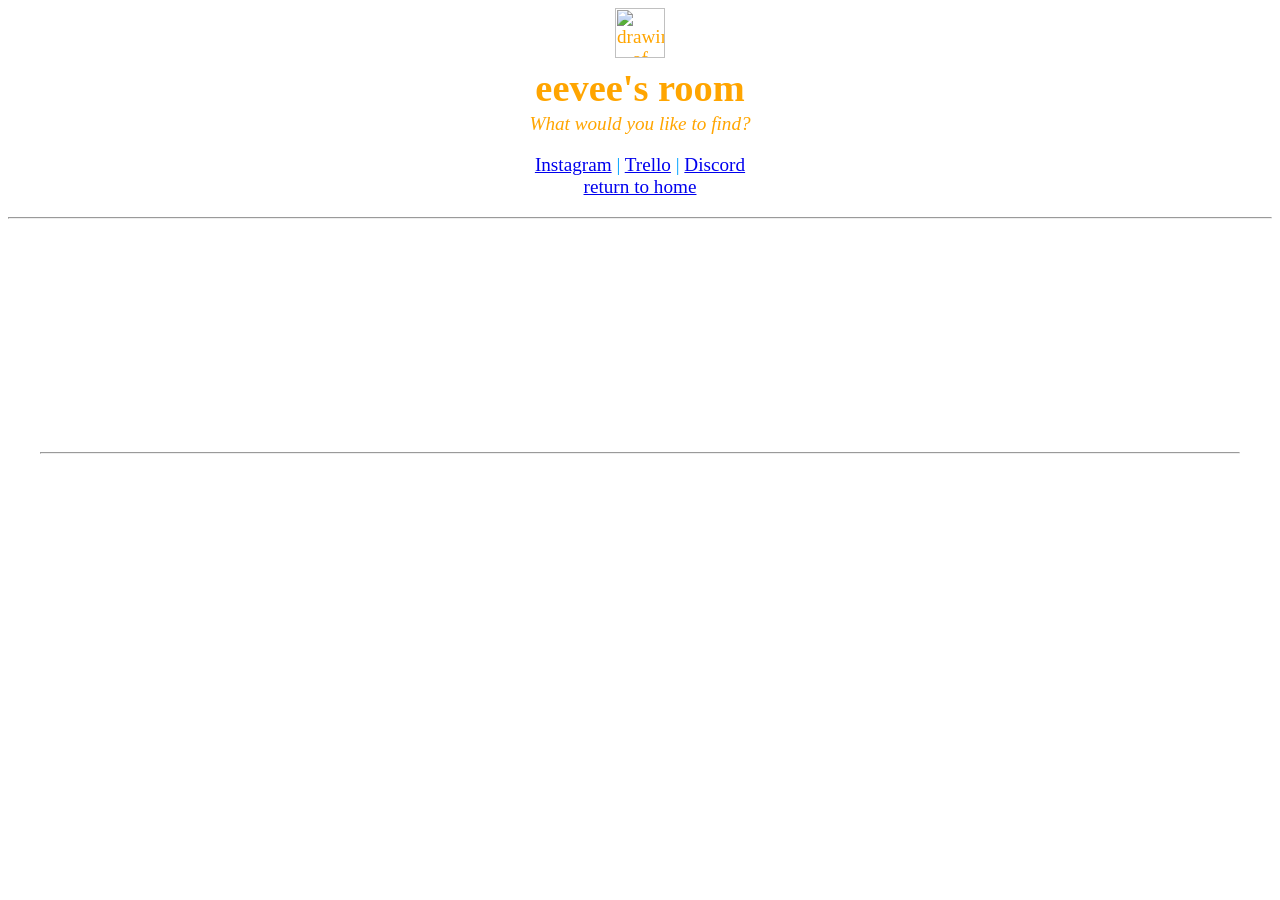
==== aboutme.html @ 6952b17c "Upload homepage files" ====
<!DOCTYPE html>
<html lang="en">

<head>
    <meta charset="UTF-8">
    <meta http-equiv="X-UA-Compatible" content="IE=edge">
    <meta name="viewport" content="width=device-width, initial-scale=1.0">
    <link rel="stylesheet" href="worklifebalance.css">
    <title>About Me</title>
</head>

<body>
    <header>
        <img src="images/eevee icon.jpg" title="drawing of eevee icon" width="50px" height="50px">
        <h1 style="margin-top: 3px; margin-bottom: 3px;">eevee's room</h1>
        <em>What would you like to find?</em>

        <nav>
            <p style="color:rgb(0, 162, 255);">
                <a href="https://instagram.com/evuyrhyz_">Instagram</a> |
                <a href="https://trello.com/b/radC39AW/rhyzos-ultimate-board">Trello</a> |
                <a href="silly.html">Discord</a><br>
                <a href="index.html">return to home</a>
            </p>
        </nav>
    </header>

    <hr>

    <main class="diary">
        <div style="display: block; margin-left: auto; margin-right: auto;"></div>
        <em>
            <h1>Who am I?</h1>
        </em>
        <p>Hi there! My name is Rhyzo. Better known as Eevee.</p>
        <hr>

        <li>from Kobe, Japan</li>

        <h2>Find me on...</h2>
        <li>Minecraft - mostly online, in MinecraftOnline.com, Hypixel and Novylen.</li>
        <li>Discord and Instagram, where I generally have some chat and post some photos.</li>
        <li>moregohere</li>

        <p>This site is created with help from the book "HTML5 & CSS3 デザインレシピ集".</p>
        <p><small>made with Visual Studio Code.</small></p>
    </main>

    <footer>
        <p><small>&copy;rhyzo</small></p>
    </footer>

</body>

</html>
---- worklifebalance.css ----
header {
    justify-content: center;
    align-items: center;
    color: #FFA500;
    font-weight: lighter;
    margin-bottom: 10px;
}

body {
    justify-content: center;
    text-align: center;
    background: url(images/starry-sky.jpg);
    color: #FFFFFF;
    font-size: larger;
}

table {
    margin: auto;
    border-collapse: collapse;
}

td:nth-child(1) {
    width: 250px;
}

td:nth-child(2) {
    width: 150px;
}

td {
    border: 1px solid grey;
}

tbody td {
    text-align: center;
}


.silly-page {
    background: #000000;
    color: #FFFFFF;
    justify-content: center;
    text-align: center;
    line-height: 2;
}

.silly {
    background-color: palevioletred;
    font-size: 48px;
}

.diary {
    margin: 64px auto 0 auto;
    padding: 32px;
    max-width: 1200px;
    border-radius: 16px;
    background: #ffffff1f;
}
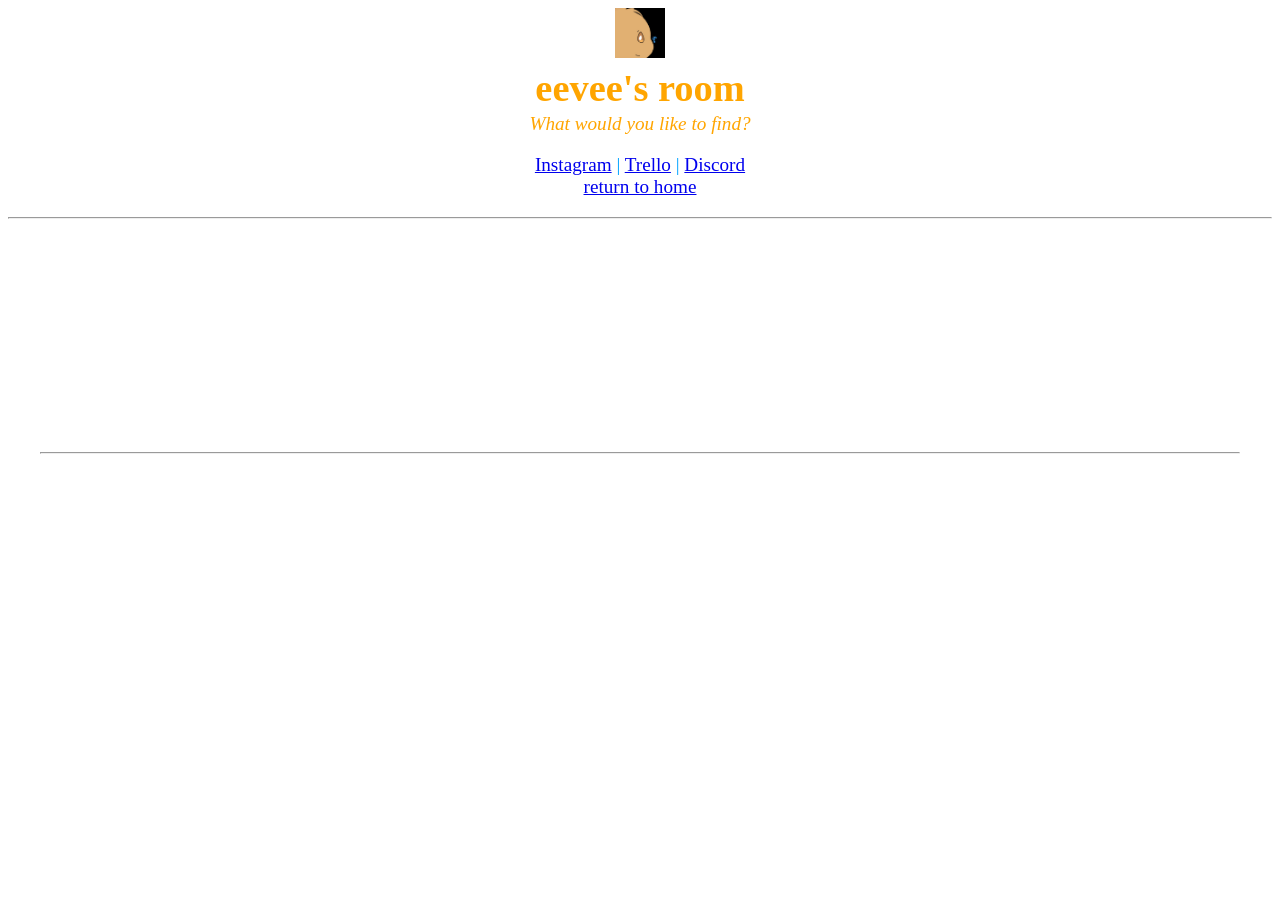
==== commit f1324c46: "Change image file path" ====
--- a/aboutme.html
+++ b/aboutme.html
@@ -11,7 +11,7 @@
 
 <body>
     <header>
-        <img src="images/eevee icon.jpg" title="drawing of eevee icon" width="50px" height="50px">
+        <img src="eevee icon.jpg" title="drawing of eevee icon" width="50px" height="50px">
         <h1 style="margin-top: 3px; margin-bottom: 3px;">eevee's room</h1>
         <em>What would you like to find?</em>
 
@@ -52,4 +52,4 @@
 
 </body>
 
-</html>+</html>
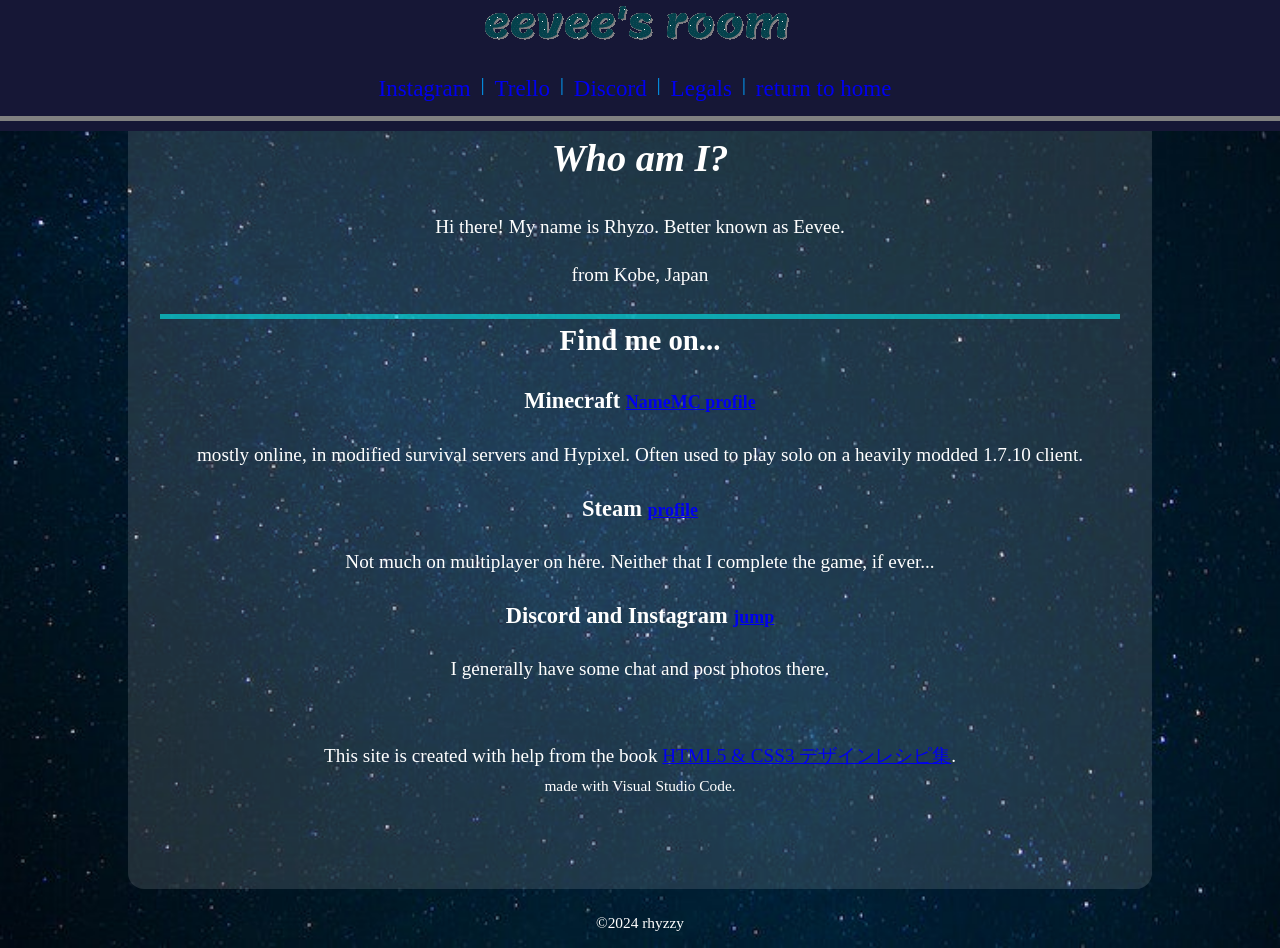
==== commit 39683024: "up to sync webpage last edited on 2025-2-26" ====
--- a/aboutme.html
+++ b/aboutme.html
@@ -6,50 +6,67 @@
     <meta http-equiv="X-UA-Compatible" content="IE=edge">
     <meta name="viewport" content="width=device-width, initial-scale=1.0">
     <link rel="stylesheet" href="worklifebalance.css">
-    <title>About Me</title>
+    <link rel="stylesheet" href="./sanitize.css">
+    <link rel="apple-touch-icon" sizes="180x180" href="/apple-touch-icon.png">
+    <link rel="icon" type="image/png" sizes="32x32" href="/favicon-32x32.png">
+    <link rel="icon" type="image/png" sizes="16x16" href="/favicon-16x16.png">
+    <link rel="manifest" href="/site.webmanifest">
+    <title>about rhyzzy</title>
 </head>
 
 <body>
-    <header>
-        <img src="eevee icon.jpg" title="drawing of eevee icon" width="50px" height="50px">
-        <h1 style="margin-top: 3px; margin-bottom: 3px;">eevee's room</h1>
-        <em>What would you like to find?</em>
+    <div class="head-nav-wrapper">
+        <header>
+            <img src="images/title-textanim-30px.gif" title="eevee's room"><br>
 
-        <nav>
-            <p style="color:rgb(0, 162, 255);">
-                <a href="https://instagram.com/evuyrhyz_">Instagram</a> |
-                <a href="https://trello.com/b/radC39AW/rhyzos-ultimate-board">Trello</a> |
-                <a href="silly.html">Discord</a><br>
-                <a href="index.html">return to home</a>
-            </p>
+            <nav>
+                <p>
+                    <a href="https://instagram.com/rhyzzyx">Instagram</a> |
+                    <a href="https://trello.com/b/radC39AW/rhyzos-ultimate-board">Trello</a> |
+                    <a href="https://discord.gg/ybe5EncWBY" target="_blank">Discord</a> |
+                    <a href="legals.html">Legals</a> |
+                    <a href="index.html">return to home</a>
+                </p>
+            </nav>
+        </header>
+    </div>
+
+    <div class="main-wrapper">
+        <main class="diary">
+            <div style="display: block; margin-left: auto; margin-right: auto;"></div>
+            <em>
+                <h1>Who am I?</h1>
+            </em>
+            <p>Hi there! My name is Rhyzo. Better known as Eevee.</p>
+
+            <p>from Kobe, Japan</p>
+
+            <h2>Find me on...</h2>
+            <h3>Minecraft <small><a href="https://namemc.com/profile/eevee_27.1">NameMC profile</a></small></h3>
+            <p>mostly online, in modified survival servers and Hypixel. Often used to play solo
+                on a heavily modded 1.7.10 client.</p>
+            <h3>Steam <small><a href=https://steamcommunity.com/id/rhyzofan>profile</a></small></h3>
+            <p>Not much on multiplayer on here. Neither that I complete the game, if ever...</p>
+            <h3>Discord and Instagram <small><a href="https://instagram.com/rhyzzyx">jump</a></small></h3>
+            <p>I generally have some chat and post photos there.</p>
+
+            <p style="margin:3em;">This site is created with help from the book <a
+                    href="https://amzn.asia/d/3FSDRCb">HTML5
+                    & CSS3 デザインレシピ集</a>.<br><small>made with Visual Studio Code.</small></p>
+            <!--  
+        <nav class="am-submenu"> #211 + 214
+            <ul>
+                <li><a href="#">sth</a></li>
+                <li><a href="#">sth else</a></li>
+            </ul>
         </nav>
-    </header>
+        -->
+        </main>
 
-    <hr>
-
-    <main class="diary">
-        <div style="display: block; margin-left: auto; margin-right: auto;"></div>
-        <em>
-            <h1>Who am I?</h1>
-        </em>
-        <p>Hi there! My name is Rhyzo. Better known as Eevee.</p>
-        <hr>
-
-        <li>from Kobe, Japan</li>
-
-        <h2>Find me on...</h2>
-        <li>Minecraft - mostly online, in MinecraftOnline.com, Hypixel and Novylen.</li>
-        <li>Discord and Instagram, where I generally have some chat and post some photos.</li>
-        <li>moregohere</li>
-
-        <p>This site is created with help from the book "HTML5 & CSS3 デザインレシピ集".</p>
-        <p><small>made with Visual Studio Code.</small></p>
-    </main>
-
-    <footer>
-        <p><small>&copy;rhyzo</small></p>
-    </footer>
-
+        <footer>
+            <p><small>&copy;2024 rhyzzy</small></p>
+        </footer>
+    </div>
 </body>
 
-</html>
+</html>
--- a/worklifebalance.css
+++ b/worklifebalance.css
@@ -1,3 +1,5 @@
+@import url(sanitize.css);
+
 header {
     justify-content: center;
     align-items: center;
@@ -9,50 +11,169 @@
 body {
     justify-content: center;
     text-align: center;
-    background: url(images/starry-sky.jpg);
+    background: url(images/starry-sky.jpg) center top no-repeat;
+    background-size: cover;
+    background-color: #1a1a3a;
     color: #FFFFFF;
     font-size: larger;
 }
 
-table {
-    margin: auto;
-    border-collapse: collapse;
+nav {
+    background: fixed;
+    border-bottom: 5px solid grey;
 }
 
-td:nth-child(1) {
-    width: 250px;
+nav p {
+    display: flex;
+    list-style: none;
+    justify-content: center;
+    margin: 10px;
+    padding: 20px 10px 0 0;
+    color: rgb(0, 162, 255);
 }
 
-td:nth-child(2) {
-    width: 150px;
+nav p a {
+    display: block;
+    padding: 0 10px;
+    text-decoration: none;
+    font-size: larger;
+    color: fixed;
 }
 
-td {
-    border: 1px solid grey;
+.head-nav-wrapper {
+    position: fixed;
+    z-index: 1;
+    left: 0;
+    top: 0;
+    width: 100%;
+    background: #161736;
 }
 
-tbody td {
-    text-align: center;
+.main-wrapper {
+    position: relative;
+    z-index: 0;
+    left: 0;
+    top: 8px;
+    width: 100%;
 }
 
-
-.silly-page {
-    background: #000000;
-    color: #FFFFFF;
-    justify-content: center;
-    text-align: center;
-    line-height: 2;
+hr {
+    border: none;
+    height: 2px;
+    background: linear-gradient(90deg, #25b40a1a 0%, #25b4d2 50%, #25b40a1a 100%);
 }
 
-.silly {
-    background-color: palevioletred;
-    font-size: 48px;
+/* #286 291*/
+
+.GeneratedMarquee {
+    font-family: 'Trebuchet MS', sans-serif;
+    font-size: 1.25em;
+    font-style: italic;
+    line-height: 1em;
+    color: #0099FF;
+    background-color: #ffc40021;
+    padding: 0.5em;
 }
+
+.homelink {
+    transition: opacity 0.2s linear;
+}
+
+/* #293 */
+
+.homelink:hover {
+    opacity: 0.5;
+}
+
+.log-box {
+    overflow: scroll;
+    position: sticky;
+    top: 20px;
+    padding: 10px;
+    max-width: 240px;
+    max-height: 260px;
+    background: #55748a;
+    text-align: center;
+    font-size: 16px;
+    margin: 20px;
+    z-index: 100;
+}
+
+/*
+    .am-submenu {
+        width: auto;
+    }
+
+    .am-submenu ul {
+        list-style: none;
+        margin: 0;
+        padding: 0;
+
+        border: 1px solid #989898;
+        border-radius: 10px;
+        background: #e7e7e7;
+    }
+
+    .am-submenu li {
+        border-bottom: 1px solid #989898;
+    }
+
+    .am-submenu li:lastchild {
+        border-bottom: none;
+    }
+
+    .am-submenu li:hover {
+        background: #75c8ff;
+    }
+
+    .am-submenu a {
+        display: block;
+        padding: 10px 30px;
+        text-decoration: none;
+        color: #406485;
+    }
+*/
+
 
 .diary {
     margin: 64px auto 0 auto;
     padding: 32px;
-    max-width: 1200px;
+    max-width: 1024px;
     border-radius: 16px;
     background: #ffffff1f;
+}
+
+.diary h2 {
+    font-size: 1.8rem;
+    border-top: 5px solid rgba(0, 255, 255, 0.555);
+    margin-bottom: 10px;
+}
+
+article {
+    font-size: 20px;
+}
+
+.diary-excerpt p {
+    line-height: 1.6;
+    margin-bottom: 15px;
+}
+
+.diary-excerpt a {
+    color: #0066cc;
+    text-decoration: none;
+}
+
+.diary-excerpt a:hover {
+    text-decoration: underline;
+}
+
+.diary-full {
+    max-height: 0;
+    overflow: hidden;
+    transition: max-height 0.5s ease-out;
+}
+
+.diary-full.open {
+    max-height: 1500px;
+    /* Adjust this value according to your content size */
 }
--- a/sanitize.css
+++ b/sanitize.css
@@ -0,0 +1,566 @@
+/* Document
+ * ========================================================================== */
+
+/**
+ * Add border box sizing in all browsers (opinionated).
+ */
+
+*,
+::before,
+::after {
+  box-sizing: border-box;
+}
+
+/**
+ * 1. Add text decoration inheritance in all browsers (opinionated).
+ * 2. Add vertical alignment inheritance in all browsers (opinionated).
+ */
+
+::before,
+::after {
+  text-decoration: inherit; /* 1 */
+  vertical-align: inherit; /* 2 */
+}
+
+/**
+ * 1. Use the default cursor in all browsers (opinionated).
+ * 2. Change the line height in all browsers (opinionated).
+ * 3. Use a 4-space tab width in all browsers (opinionated).
+ * 4. Remove the grey highlight on links in iOS (opinionated).
+ * 5. Prevent adjustments of font size after orientation changes in
+ *    IE on Windows Phone and in iOS.
+ * 6. Breaks words to prevent overflow in all browsers (opinionated).
+ */
+
+html {
+  cursor: default; /* 1 */
+  line-height: 1.5; /* 2 */
+  -moz-tab-size: 4; /* 3 */
+  tab-size: 4; /* 3 */
+  -webkit-tap-highlight-color: transparent /* 4 */;
+  -ms-text-size-adjust: 100%; /* 5 */
+  -webkit-text-size-adjust: 100%; /* 5 */
+  word-break: break-word; /* 6 */
+}
+
+/* Sections
+ * ========================================================================== */
+
+/**
+ * Remove the margin in all browsers (opinionated).
+ */
+
+body {
+  margin: 0;
+}
+
+/**
+ * Correct the font size and margin on `h1` elements within `section` and
+ * `article` contexts in Chrome, Edge, Firefox, and Safari.
+ */
+
+h1 {
+  font-size: 2em;
+  margin: 0.67em 0;
+}
+
+/* Grouping content
+ * ========================================================================== */
+
+/**
+ * Remove the margin on nested lists in Chrome, Edge, IE, and Safari.
+ */
+
+dl dl,
+dl ol,
+dl ul,
+ol dl,
+ul dl {
+  margin: 0;
+}
+
+/**
+ * Remove the margin on nested lists in Edge 18- and IE.
+ */
+
+ol ol,
+ol ul,
+ul ol,
+ul ul {
+  margin: 0;
+}
+
+/**
+ * 1. Add the correct sizing in Firefox.
+ * 2. Show the overflow in Edge 18- and IE.
+ */
+
+hr {
+  height: 0; /* 1 */
+  overflow: visible; /* 2 */
+}
+
+/**
+ * Add the correct display in IE.
+ */
+
+main {
+  display: block;
+}
+
+/**
+ * Remove the list style on navigation lists in all browsers (opinionated).
+ */
+
+nav ol,
+nav ul {
+  list-style: none;
+  padding: 0;
+}
+
+/**
+ * 1. Correct the inheritance and scaling of font size in all browsers.
+ * 2. Correct the odd `em` font sizing in all browsers.
+ */
+
+pre {
+  font-family: monospace, monospace; /* 1 */
+  font-size: 1em; /* 2 */
+}
+
+/* Text-level semantics
+ * ========================================================================== */
+
+/**
+ * Remove the gray background on active links in IE 10.
+ */
+
+a {
+  background-color: transparent;
+}
+
+/**
+ * Add the correct text decoration in Edge 18-, IE, and Safari.
+ */
+
+abbr[title] {
+  text-decoration: underline;
+  text-decoration: underline dotted;
+}
+
+/**
+ * Add the correct font weight in Chrome, Edge, and Safari.
+ */
+
+b,
+strong {
+  font-weight: bolder;
+}
+
+/**
+ * 1. Correct the inheritance and scaling of font size in all browsers.
+ * 2. Correct the odd `em` font sizing in all browsers.
+ */
+
+code,
+kbd,
+samp {
+  font-family: monospace, monospace; /* 1 */
+  font-size: 1em; /* 2 */
+}
+
+/**
+ * Add the correct font size in all browsers.
+ */
+
+small {
+  font-size: 80%;
+}
+
+/* Embedded content
+ * ========================================================================== */
+
+/*
+ * Change the alignment on media elements in all browsers (opinionated).
+ */
+
+audio,
+canvas,
+iframe,
+img,
+svg,
+video {
+  vertical-align: middle;
+}
+
+/**
+ * Add the correct display in IE 9-.
+ */
+
+audio,
+video {
+  display: inline-block;
+}
+
+/**
+ * Add the correct display in iOS 4-7.
+ */
+
+audio:not([controls]) {
+  display: none;
+  height: 0;
+}
+
+/**
+ * Remove the border on iframes in all browsers (opinionated).
+ */
+
+iframe {
+  border-style: none;
+}
+
+/**
+ * Remove the border on images within links in IE 10-.
+ */
+
+img {
+  border-style: none;
+}
+
+/**
+ * Change the fill color to match the text color in all browsers (opinionated).
+ */
+
+svg:not([fill]) {
+  fill: currentColor;
+}
+
+/**
+ * Hide the overflow in IE.
+ */
+
+svg:not(:root) {
+  overflow: hidden;
+}
+
+/* Tabular data
+ * ========================================================================== */
+
+/**
+ * Collapse border spacing in all browsers (opinionated).
+ */
+
+table {
+  border-collapse: collapse;
+}
+
+/* Forms
+ * ========================================================================== */
+
+/**
+ * Remove the margin on controls in Safari.
+ */
+
+button,
+input,
+select {
+  margin: 0;
+}
+
+/**
+ * 1. Show the overflow in IE.
+ * 2. Remove the inheritance of text transform in Edge 18-, Firefox, and IE.
+ */
+
+button {
+  overflow: visible; /* 1 */
+  text-transform: none; /* 2 */
+}
+
+/**
+ * Correct the inability to style buttons in iOS and Safari.
+ */
+
+button,
+[type="button"],
+[type="reset"],
+[type="submit"] {
+  -webkit-appearance: button;
+}
+
+/**
+ * 1. Change the inconsistent appearance in all browsers (opinionated).
+ * 2. Correct the padding in Firefox.
+ */
+
+fieldset {
+  border: 1px solid #a0a0a0; /* 1 */
+  padding: 0.35em 0.75em 0.625em; /* 2 */
+}
+
+/**
+ * Show the overflow in Edge 18- and IE.
+ */
+
+input {
+  overflow: visible;
+}
+
+/**
+ * 1. Correct the text wrapping in Edge 18- and IE.
+ * 2. Correct the color inheritance from `fieldset` elements in IE.
+ */
+
+legend {
+  color: inherit; /* 2 */
+  display: table; /* 1 */
+  max-width: 100%; /* 1 */
+  white-space: normal; /* 1 */
+}
+
+/**
+ * 1. Add the correct display in Edge 18- and IE.
+ * 2. Add the correct vertical alignment in Chrome, Edge, and Firefox.
+ */
+
+progress {
+  display: inline-block; /* 1 */
+  vertical-align: baseline; /* 2 */
+}
+
+/**
+ * Remove the inheritance of text transform in Firefox.
+ */
+
+select {
+  text-transform: none;
+}
+
+/**
+ * 1. Remove the margin in Firefox and Safari.
+ * 2. Remove the default vertical scrollbar in IE.
+ * 3. Change the resize direction in all browsers (opinionated).
+ */
+
+textarea {
+  margin: 0; /* 1 */
+  overflow: auto; /* 2 */
+  resize: vertical; /* 3 */
+}
+
+/**
+ * Remove the padding in IE 10-.
+ */
+
+[type="checkbox"],
+[type="radio"] {
+  padding: 0;
+}
+
+/**
+ * 1. Correct the odd appearance in Chrome, Edge, and Safari.
+ * 2. Correct the outline style in Safari.
+ */
+
+[type="search"] {
+  -webkit-appearance: textfield; /* 1 */
+  outline-offset: -2px; /* 2 */
+}
+
+/**
+ * Correct the cursor style of increment and decrement buttons in Safari.
+ */
+
+::-webkit-inner-spin-button,
+::-webkit-outer-spin-button {
+  height: auto;
+}
+
+/**
+ * Correct the text style of placeholders in Chrome, Edge, and Safari.
+ */
+
+::-webkit-input-placeholder {
+  color: inherit;
+  opacity: 0.54;
+}
+
+/**
+ * Remove the inner padding in Chrome, Edge, and Safari on macOS.
+ */
+
+::-webkit-search-decoration {
+  -webkit-appearance: none;
+}
+
+/**
+ * 1. Correct the inability to style upload buttons in iOS and Safari.
+ * 2. Change font properties to `inherit` in Safari.
+ */
+
+::-webkit-file-upload-button {
+  -webkit-appearance: button; /* 1 */
+  font: inherit; /* 2 */
+}
+
+/**
+ * Remove the inner border and padding of focus outlines in Firefox.
+ */
+
+::-moz-focus-inner {
+  border-style: none;
+  padding: 0;
+}
+
+/**
+ * Restore the focus outline styles unset by the previous rule in Firefox.
+ */
+
+:-moz-focusring {
+  outline: 1px dotted ButtonText;
+}
+
+/**
+ * Remove the additional :invalid styles in Firefox.
+ */
+
+:-moz-ui-invalid {
+  box-shadow: none;
+}
+
+/* Interactive
+ * ========================================================================== */
+
+/*
+ * Add the correct display in Edge 18- and IE.
+ */
+
+details {
+  display: block;
+}
+
+/*
+ * Add the correct styles in Edge 18-, IE, and Safari.
+ */
+
+dialog {
+  background-color: white;
+  border: solid;
+  color: black;
+  display: block;
+  height: -moz-fit-content;
+  height: -webkit-fit-content;
+  height: fit-content;
+  left: 0;
+  margin: auto;
+  padding: 1em;
+  position: absolute;
+  right: 0;
+  width: -moz-fit-content;
+  width: -webkit-fit-content;
+  width: fit-content;
+}
+
+dialog:not([open]) {
+  display: none;
+}
+
+/*
+ * Add the correct display in all browsers.
+ */
+
+summary {
+  display: list-item;
+}
+
+/* Scripting
+ * ========================================================================== */
+
+/**
+ * Add the correct display in IE 9-.
+ */
+
+canvas {
+  display: inline-block;
+}
+
+/**
+ * Add the correct display in IE.
+ */
+
+template {
+  display: none;
+}
+
+/* User interaction
+ * ========================================================================== */
+
+/*
+ * 1. Remove the tapping delay in IE 10.
+ * 2. Remove the tapping delay on clickable elements
+      in all browsers (opinionated).
+ */
+
+a,
+area,
+button,
+input,
+label,
+select,
+summary,
+textarea,
+[tabindex] {
+  -ms-touch-action: manipulation; /* 1 */
+  touch-action: manipulation; /* 2 */
+}
+
+/**
+ * Add the correct display in IE 10-.
+ */
+
+[hidden] {
+  display: none;
+}
+
+/* Accessibility
+ * ========================================================================== */
+
+/**
+ * Change the cursor on busy elements in all browsers (opinionated).
+ */
+
+[aria-busy="true"] {
+  cursor: progress;
+}
+
+/*
+ * Change the cursor on control elements in all browsers (opinionated).
+ */
+
+[aria-controls] {
+  cursor: pointer;
+}
+
+/*
+ * Change the cursor on disabled, not-editable, or otherwise
+ * inoperable elements in all browsers (opinionated).
+ */
+
+[aria-disabled="true"],
+[disabled] {
+  cursor: not-allowed;
+}
+
+/*
+ * Change the display on visually hidden accessible elements
+ * in all browsers (opinionated).
+ */
+
+[aria-hidden="false"][hidden] {
+  display: initial;
+}
+
+[aria-hidden="false"][hidden]:not(:focus) {
+  clip: rect(0, 0, 0, 0);
+  position: absolute;
+}
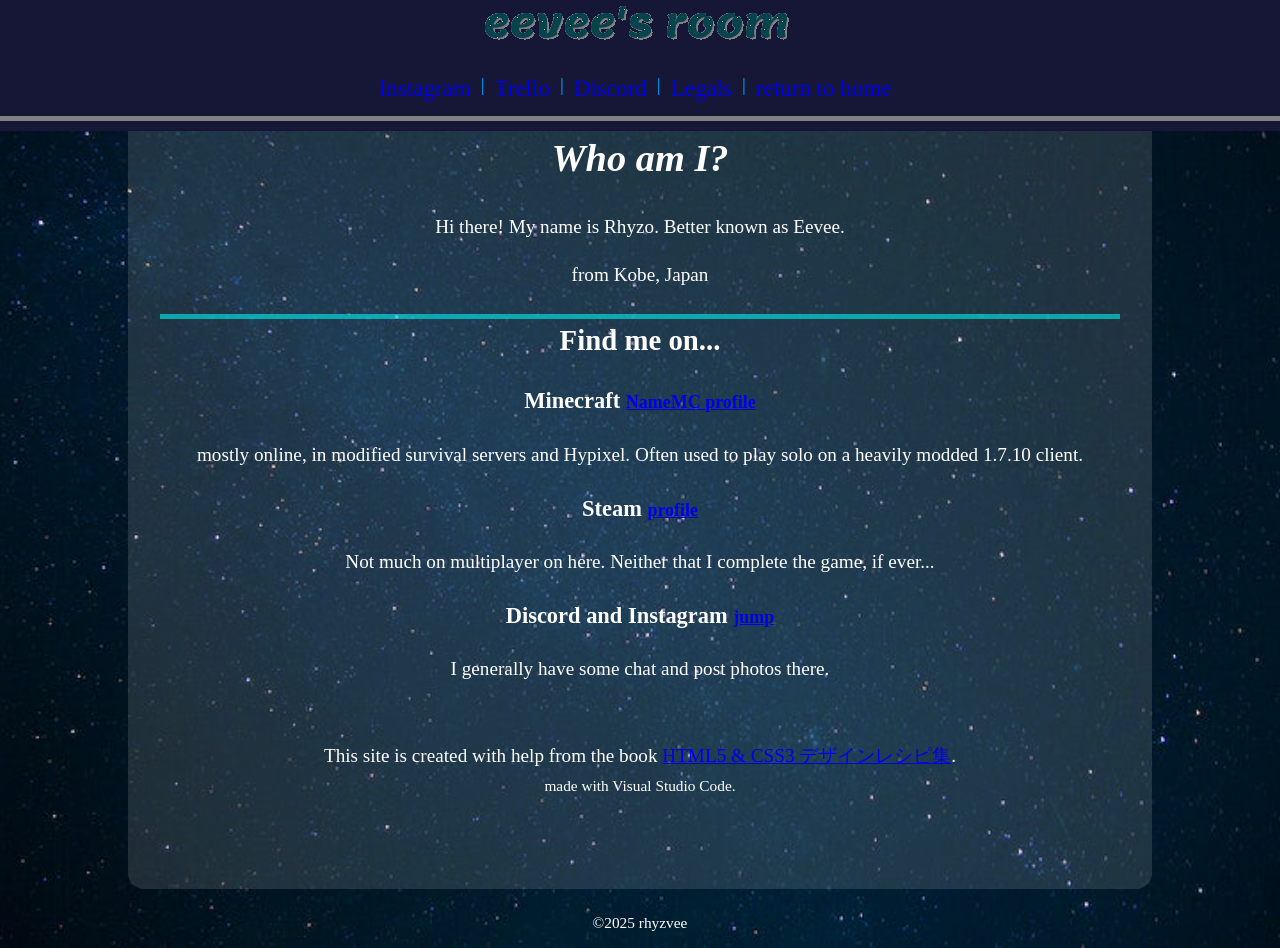
==== commit b80999ba: "Update names, up to sync legals Also update not_found.html because i am silly" ====
--- a/aboutme.html
+++ b/aboutme.html
@@ -21,7 +21,7 @@
 
             <nav>
                 <p>
-                    <a href="https://instagram.com/rhyzzyx">Instagram</a> |
+                    <a href="https://instagram.com/rhyzvee">Instagram</a> |
                     <a href="https://trello.com/b/radC39AW/rhyzos-ultimate-board">Trello</a> |
                     <a href="https://discord.gg/ybe5EncWBY" target="_blank">Discord</a> |
                     <a href="legals.html">Legals</a> |
@@ -47,7 +47,7 @@
                 on a heavily modded 1.7.10 client.</p>
             <h3>Steam <small><a href=https://steamcommunity.com/id/rhyzofan>profile</a></small></h3>
             <p>Not much on multiplayer on here. Neither that I complete the game, if ever...</p>
-            <h3>Discord and Instagram <small><a href="https://instagram.com/rhyzzyx">jump</a></small></h3>
+            <h3>Discord and Instagram <small><a href="https://instagram.com/rhyzvee">jump</a></small></h3>
             <p>I generally have some chat and post photos there.</p>
 
             <p style="margin:3em;">This site is created with help from the book <a
@@ -64,7 +64,7 @@
         </main>
 
         <footer>
-            <p><small>&copy;2024 rhyzzy</small></p>
+            <p><small>&copy;2025 rhyzvee</small></p>
         </footer>
     </div>
 </body>
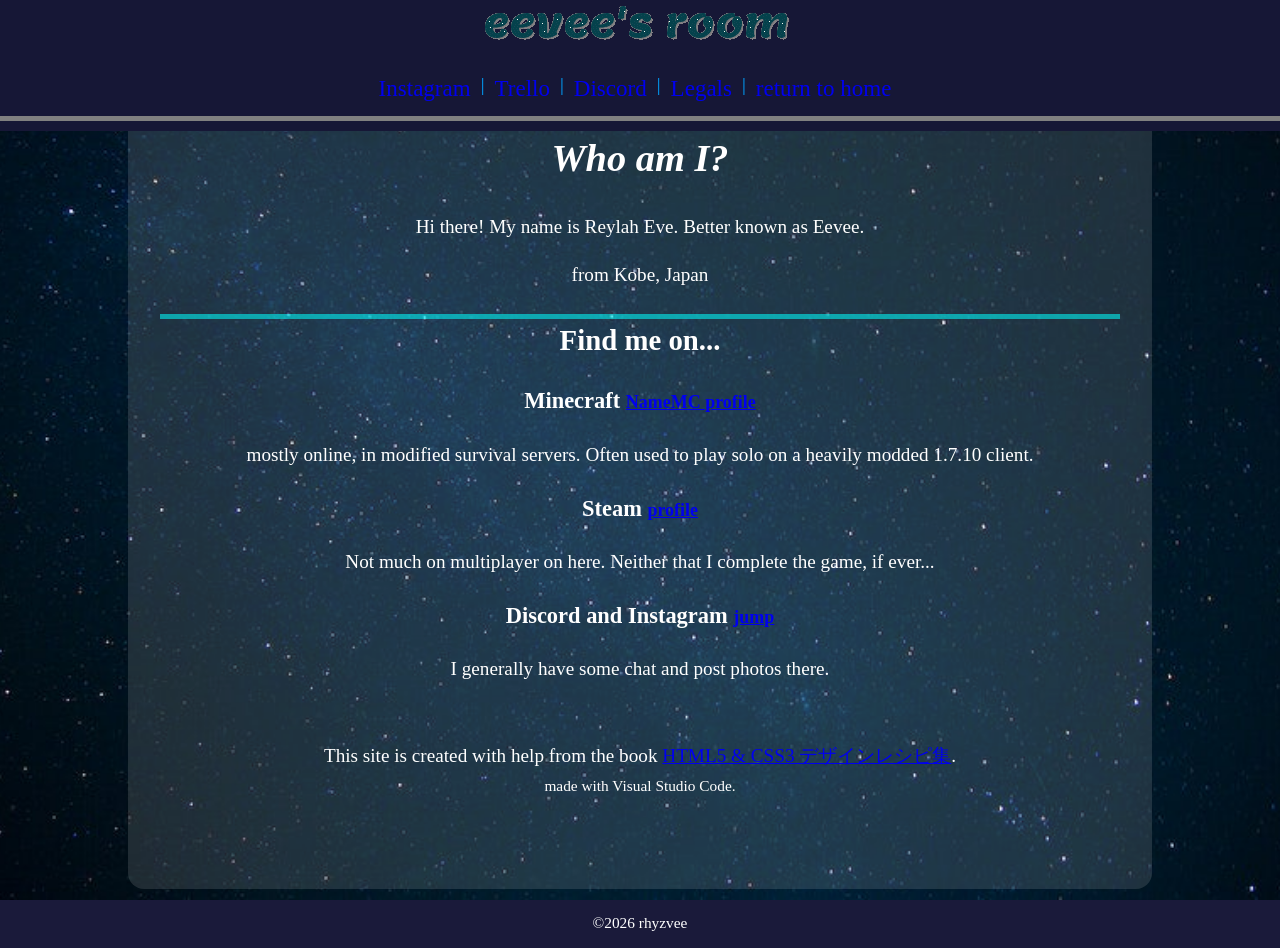
==== commit 2f82ff05: "policy and status updates Updated leftover deadnames.  Policy: grammar fixes, more formal writing, r" ====
--- a/aboutme.html
+++ b/aboutme.html
@@ -37,13 +37,13 @@
             <em>
                 <h1>Who am I?</h1>
             </em>
-            <p>Hi there! My name is Rhyzo. Better known as Eevee.</p>
+            <p>Hi there! My name is Reylah Eve. Better known as Eevee.</p>
 
             <p>from Kobe, Japan</p>
 
             <h2>Find me on...</h2>
             <h3>Minecraft <small><a href="https://namemc.com/profile/eevee_27.1">NameMC profile</a></small></h3>
-            <p>mostly online, in modified survival servers and Hypixel. Often used to play solo
+            <p>mostly online, in modified survival servers. Often used to play solo
                 on a heavily modded 1.7.10 client.</p>
             <h3>Steam <small><a href=https://steamcommunity.com/id/rhyzofan>profile</a></small></h3>
             <p>Not much on multiplayer on here. Neither that I complete the game, if ever...</p>
@@ -64,7 +64,7 @@
         </main>
 
         <footer>
-            <p><small>&copy;2025 rhyzvee</small></p>
+            <p><small>&copy;2026 rhyzvee</small></p>
         </footer>
     </div>
 </body>
--- a/worklifebalance.css
+++ b/worklifebalance.css
@@ -11,9 +11,12 @@
 body {
     justify-content: center;
     text-align: center;
-    background: url(images/starry-sky.jpg) center top no-repeat;
+    background-image: url(images/starry-sky.jpg);
+    background-repeat: no-repeat;
+    background-position: center top;
     background-size: cover;
     background-color: #1a1a3a;
+    background-attachment: fixed;
     color: #FFFFFF;
     font-size: larger;
 }
@@ -95,7 +98,7 @@
     background: #55748a;
     text-align: center;
     font-size: 16px;
-    margin: 20px;
+    margin: auto;
     z-index: 100;
 }
 
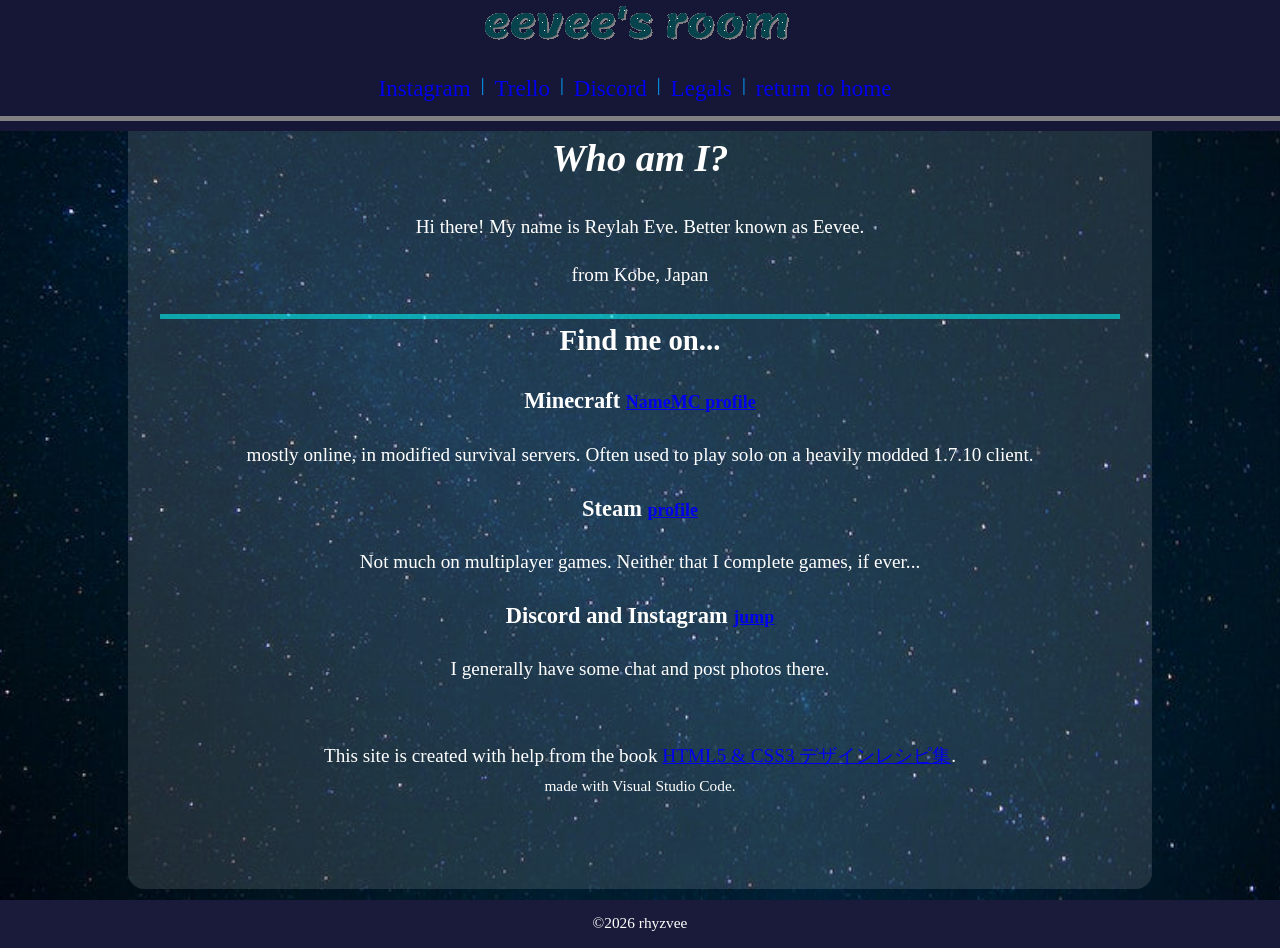
==== commit f5b468bc: "lightfix name consistency" ====
--- a/aboutme.html
+++ b/aboutme.html
@@ -11,7 +11,7 @@
     <link rel="icon" type="image/png" sizes="32x32" href="/favicon-32x32.png">
     <link rel="icon" type="image/png" sizes="16x16" href="/favicon-16x16.png">
     <link rel="manifest" href="/site.webmanifest">
-    <title>about rhyzzy</title>
+    <title>about reylah</title>
 </head>
 
 <body>
@@ -46,7 +46,7 @@
             <p>mostly online, in modified survival servers. Often used to play solo
                 on a heavily modded 1.7.10 client.</p>
             <h3>Steam <small><a href=https://steamcommunity.com/id/rhyzofan>profile</a></small></h3>
-            <p>Not much on multiplayer on here. Neither that I complete the game, if ever...</p>
+            <p>Not much on multiplayer games. Neither that I complete games, if ever...</p>
             <h3>Discord and Instagram <small><a href="https://instagram.com/rhyzvee">jump</a></small></h3>
             <p>I generally have some chat and post photos there.</p>
 
